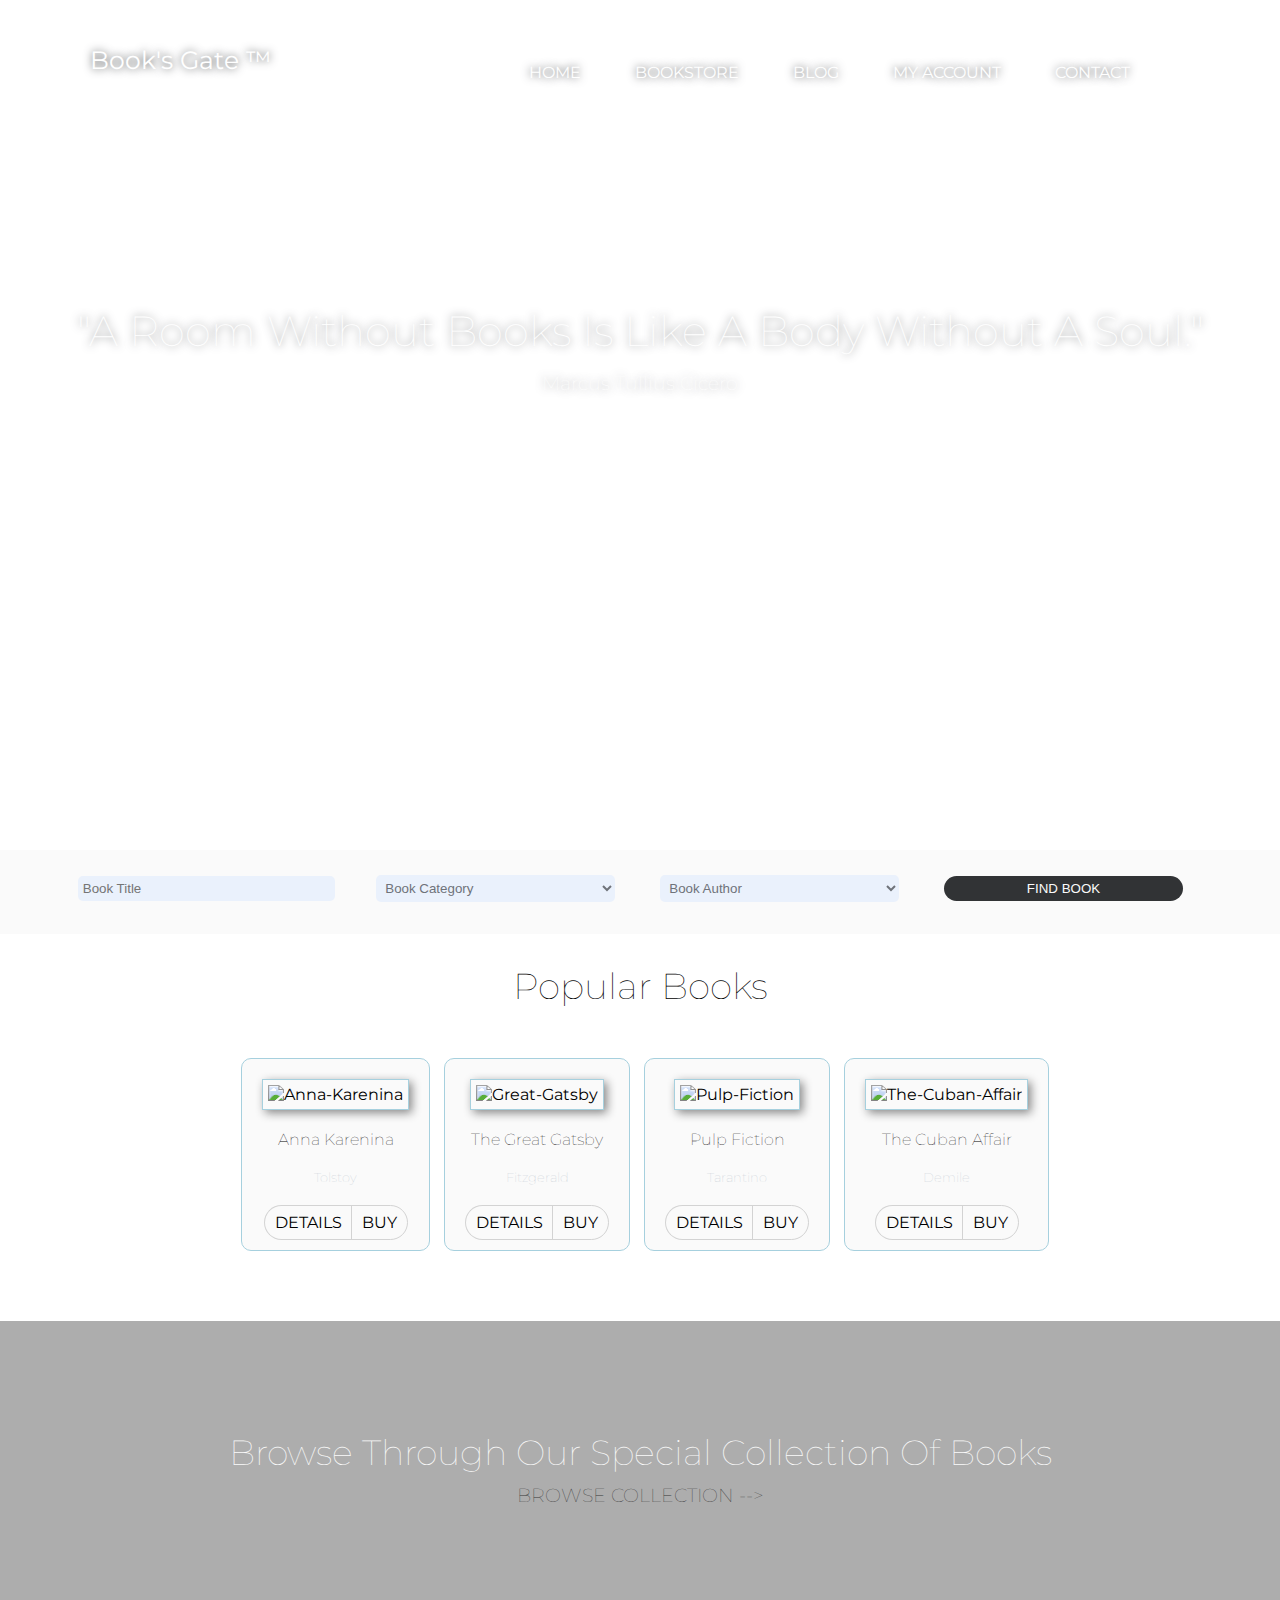
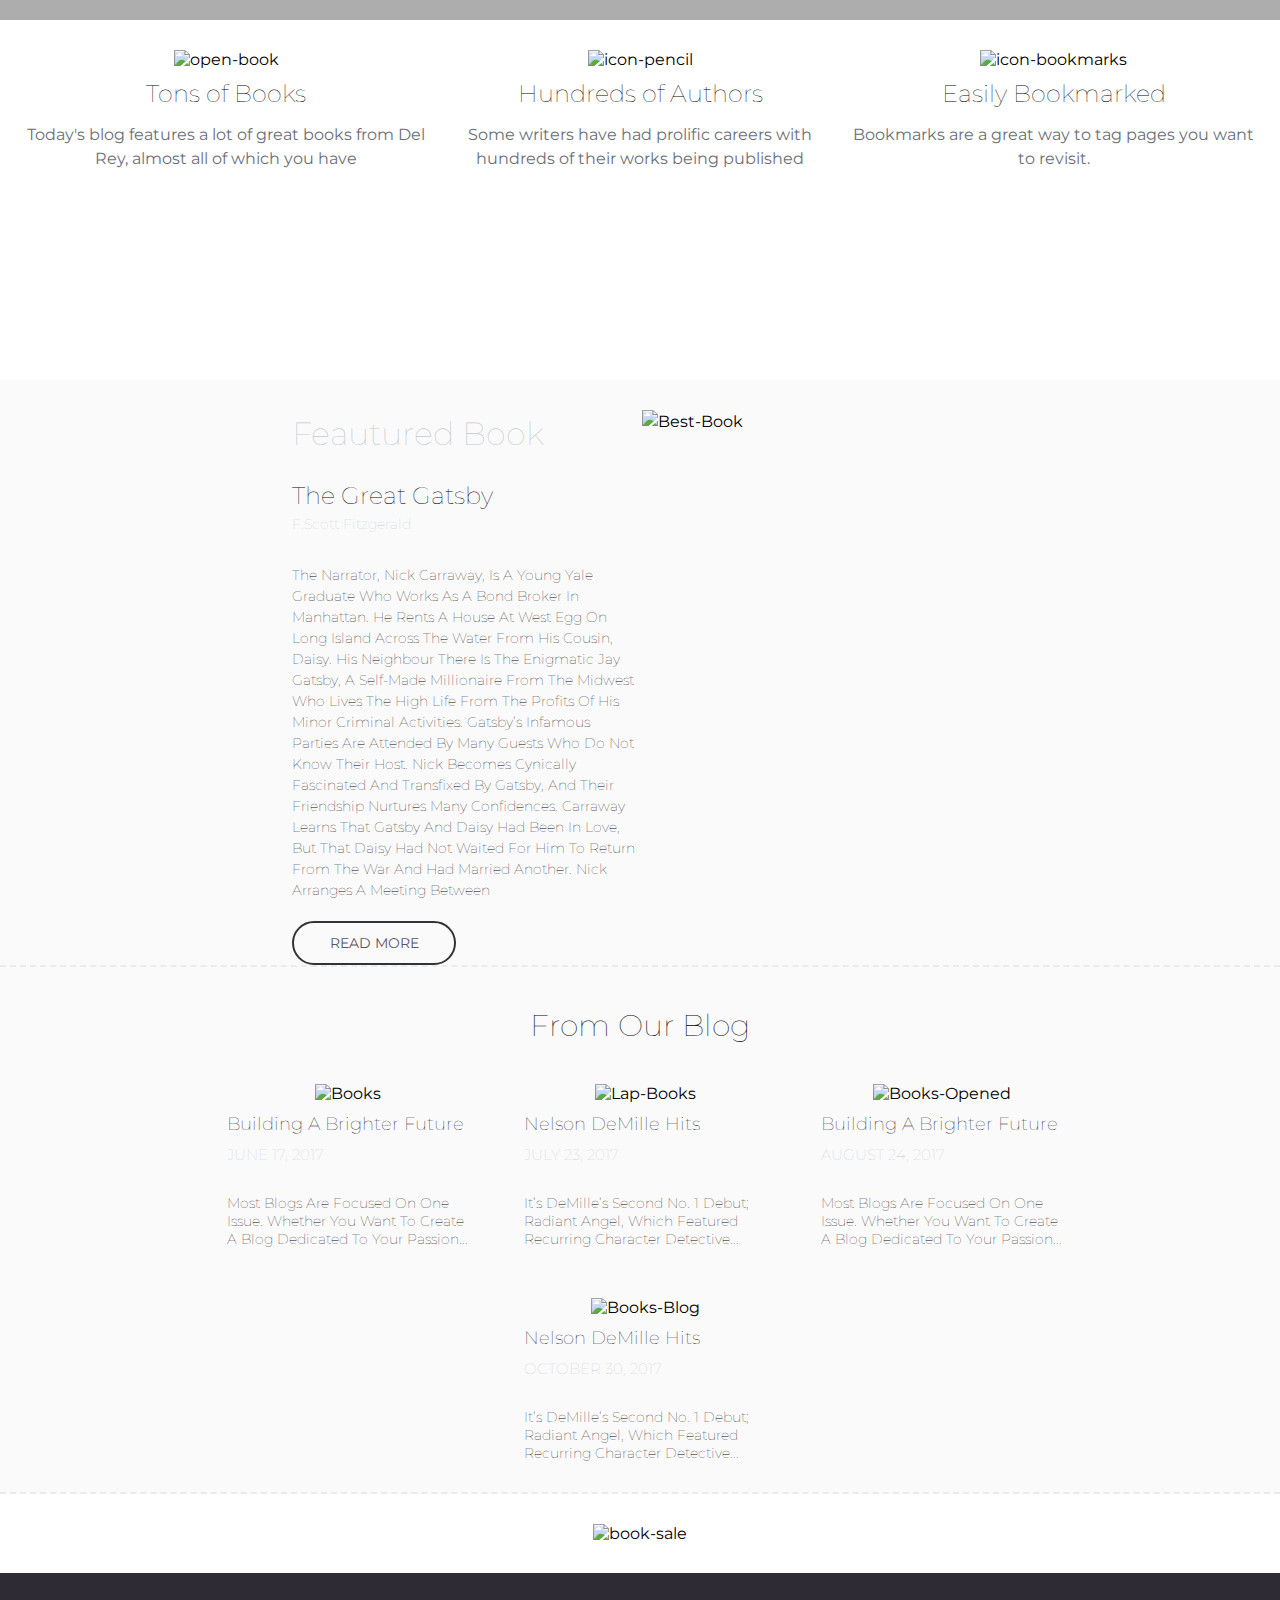
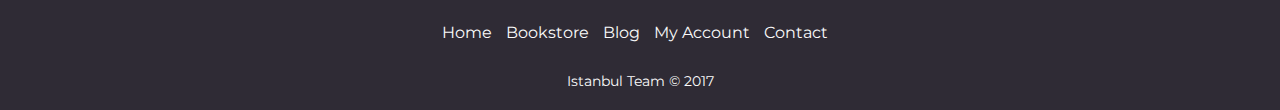
==== index.html @ c4f3e60b "Added html files" ====
<!DOCTYPE html>
<html>
<head>
    <meta charset="UTF-8"/>
    <meta name="viewport" content="width=device-width, initial-scale=1.0"/>
    <title>Book's Gate</title>
    <link rel="stylesheet" href="css/styles.css"/>
    <link rel="shortcut icon" href="images/favicon.png" type="image/x-icon">
    <script type="text/javascript" src="js/script.js"></script>

</head>
<body>
<div class="header-background">
    <nav class="top-nav">
        <p class="brand">Book's Gate &trade;</p>
        <ul id="nav-primary" class="nav-primary">
            <li class="icon"><a href="javascript:void(0);" style="font-size:30px;" onclick="myFunction()">&#9776;</a>
            </li>
            <li class="nav-item"><a href="index.html">home</a></li>
            <li class="nav-item"><a href="bookstore.html">bookstore</a></li>
            <li class="nav-item"><a href="blog.html">blog</a></li>
            <li class="nav-item"><a href="login.html">my account</a></li>
            <li class="nav-item"><a href="contact.html">contact</a></li>
        </ul>
    </nav>
    <header>
        <h1 class="header-title">
            "A room without books is like a body without a soul."
        </h1>

        <h3 class="header-subtitle">
            Marcus Tullius Cicero
        </h3>
    </header>
</div>

<main>
    <div class="books-search">
        <div class="container">
            <div class="books-group">
                <input name="s" value="" type="text" class="tipes-control" id="keyword" placeholder="Book Title">
            </div>

            <div class="books-group">
                <select name='books-tipes' class='tipes-control'>
                    <option value='0'>Book Category</option>
                    <option value="drama">Drama</option>
                    <option value="inspiration">&nbsp;&nbsp;&nbsp;Inspiration</option>
                    <option value="love-story">&nbsp;&nbsp;&nbsp;Love Story</option>
                    <option value="life-style">Life Style</option>
                    <option value="business">&nbsp;&nbsp;&nbsp;Business</option>
                    <option value="culture">&nbsp;&nbsp;&nbsp;Culture</option>
                    <option value="science">Science</option>
                </select>
            </div>

            <div class="books-group">
                <select name='book_author' id='book_author' class='tipes-control' onchange="location = this.value;">
                    <option value='0'>Book Author</option>
                    <option value="anna-karenina.html">Tolstoy</option>
                    <option value="the-cuban-affair.html">Demile</option>
                    <option value="pulp-fiction.html">Tarantino</option>
                    <option value="the-great-gatsby.html">Fitzgerald</option>
                </select>
            </div>

            <div class="books-group">
                <input type="hidden" name="post_type" value="product"/>
                <button type="submit" class="btn btn-primary ">
                    Find Book
                </button>
            </div>
        </div>
    </div>

    <section class="main-books">
        <h2>popular books</h2>
        <div class="articles-container">
            <article>
                <a href="anna-karenina.html">
                    <img class="popular-books" src="images/anna-karenina.jpg" alt="anna-karenina"/></a>
                <h4 class="book-name">anna karenina</h4>
                <h5 class="book-author">tolstoy</h5>
                <a class="details" href="anna-karenina.html">details</a>
                <a class="buy" href="anna-karenina.html">buy</a>
            </article>

            <article>
                <a href="the-great-gatsby.html">
                    <img class="popular-books" src="images/gatsby.jpg" alt="great-gatsby"/></a>
                <h4 class="book-name">the great gatsby</h4>
                <h5 class="book-author">fitzgerald</h5>
                <a class="details" href="the-great-gatsby.html">details</a>
                <a class="buy" href="the-great-gatsby.html">buy</a>
            </article>

            <article>
                <a href="pulp-fiction.html">
                    <img class="popular-books" src="images/pulp-fiction.jpg" alt="pulp-fiction"/></a>
                <h4 class="book-name">pulp fiction</h4>
                <h5 class="book-author">tarantino</h5>
                <a class="details" href="pulp-fiction.html">details</a>
                <a class="buy" href="pulp-fiction.html">buy</a>
            </article>

            <article>
                <a href="the-cuban-affair.html">
                    <img class="popular-books" src="images/the-cuban-affair.jpg" alt="the-cuban-affair"/></a>
                <h4 class="book-name">the cuban affair</h4>
                <h5 class="book-author">demile</h5>
                <a class="details" href="the-cuban-affair.html">details</a>
                <a class="buy" href="the-cuban-affair.html">buy</a>
            </article>
        </div>

    </section>

    <section class="browse-collection">
        <h2>browse through our special collection of books</h2>
        <h3><a href="#" class="collection">browse collection --></a></h3>
    </section>

    <section class="books-info-section">
        <section class="books-info">
            <img class="icon-one-size" src="images/open-book-icon.png" alt="open-book"/>
            <h2>Tons of Books</h2>
            <p>Today's blog features a lot of great books from Del Rey, almost all of which you have</p>
        </section>

        <section class="books-info">
            <img class="icon-one-size" src="images/icon-pencil.png" alt="icon-pencil"/>
            <h2>Hundreds of Authors</h2>
            <p>Some writers have had prolific careers with hundreds of their works being published</p>
        </section>

        <section class="books-info">
            <img class="icon-one-size" src="images/icon-bookmarks.png" alt="icon-bookmarks"/>
            <h2>Easily Bookmarked</h2>
            <p>Bookmarks are a great way to tag pages you want to revisit.</p>
        </section>
    </section>

    <section class="feautured-book">
        <div class="best-book">
            <article>
                <h1>feautured book</h1>
                <h2 class="feautured-book-name"><a href="#">the great gatsby</a></h2>
                <h3 class="feautured-book-author">f.scott fitzgerald</h3>
                <p> The narrator, Nick Carraway, is a young Yale graduate who works as a bond broker in Manhattan. He rents a house at West
                    Egg on Long Island across the water from his cousin, Daisy. His neighbour there is the enigmatic Jay Gatsby, 
                    a self-made millionaire from the Midwest who lives the high life from the profits of his minor criminal activities.
                    Gatsby’s infamous parties are attended by many guests who do not know their host. Nick becomes cynically 
                    fascinated and transfixed by Gatsby, and their friendship nurtures many confidences. Carraway learns that Gatsby 
                    and Daisy had been in love, but that Daisy had not waited for him to return from the war and had married another.
                    Nick arranges a meeting between 
                </p>
                <a class="read-more" href="the-great-gatsby.html">read more</a>
            </article>
            <article class="image-container">
                <img class="book-front-cover" src="images/best-book.jpg" alt="best-book"/>
            </article>
        </div>
    </section>

    <section class="blog-section">
        <h1>from our blog</h1>
        <div class="blog-container">
            <article>
                <img class="blog-books" src="images/books.jpg" alt="books"/>
                <h2 class="blog-theme"><a href="blog.html">Building A Brighter Future</a></h2>
                <h3 class="blog-date">june 17, 2017</h3>
                <p> Most blogs are focused on one issue. Whether you want to create a blog dedicated to your passion...
                </p>
            </article>

            <article>
                <img class="blog-books" src="images/lap-books.jpg" alt="lap-books"/>
                <h2 class="blog-theme"><a href="blog.html">Nelson DeMille hits</a></h2>
                <h3 class="blog-date">july 23, 2017</h3>
                <p> It’s DeMille’s second No. 1 debut; Radiant Angel, which featured recurring character Detective...</p>
            </article>

            <article>
                <img class="blog-books" src="images/books.png" alt="books-opened"/>
                <h2 class="blog-theme"><a href="blog.html">Building A Brighter Future</a></h2>
                <h3 class="blog-date">august 24, 2017</h3>
                <p> Most blogs are focused on one issue. Whether you want to create a blog dedicated to your passion...</p>
            </article>

            <article>
                <img class="blog-books" src="images/books-blog.jpg" alt="books-blog"/>
                <h2 class="blog-theme"><a href="blog.html">Nelson DeMille hits</a></h2>
                <h3 class="blog-date">october 30, 2017</h3>
                <p>It’s DeMille’s second No. 1 debut; Radiant Angel, which featured recurring character Detective...</p>
            </article>
        </div>

    </section>

    <section class="books-discount">
        <img src="images/book-sale.jpg" alt="book-sale"/>
    </section>

</main>

<footer>
    <nav class="bottom-nav">
        <ul>
            <li><a href="index.html">home</a></li>
            <li><a href="bookstore.html">bookstore</a></li>
            <li><a href="blog.html">blog</a></li>
            <li><a href="login.html">my account</a></li>
            <li><a href="contact.html">contact</a></li>
        </ul>
    </nav>
    <p class="copyright">istanbul team © 2017</p>

</footer>

</body>
</html>
---- css/styles.css ----
@import url('https://cdnjs.cloudflare.com/ajax/libs/font-awesome/4.7.0/css/font-awesome.css');
@import url('https://fonts.googleapis.com/css?family=Montserrat:300,300i,400,400i,500,500i,600,600i,700,700i');

* {
    margin: 0;
    padding: 0;
}

body {
    font-family: 'Montserrat', sans-serif;
    font-size: 16px;
}

a {
    text-decoration: none;
    color: #000000;
}

div.header-background {
    width: 100%;
    height: 850px;
    display: inline-block;
    background-image: url("../images/vintage-books.jpg");
    background-repeat: no-repeat;
    background-size: cover;
}

nav.top-nav {
    margin-top: 45px;
    color: #ffffff;
    width: 100%;
    height: 50px;
}

nav p.brand {
    display: inline-block;
    font-size: 25px;
    margin-left: 90px;
    text-shadow: 0 0 8px #3C3F41;
    cursor: pointer;
}

nav ul.nav-primary {
    float: right;
    margin-right: 100px;
}

nav ul.nav-primary li {
    display: inline-block;
    list-style: none;
    margin-right: 50px;
    text-transform: uppercase;
    padding: 18px 0px 5px 0px;
}

nav ul.nav-primary li a {
    text-decoration: none;
    text-shadow: 0 0 8px #3C3F41;
    color: #ffffff;
}

nav ul.nav-primary li:hover {
    cursor: pointer;
    border-bottom: 2px solid #70e9ff;
}

nav ul.nav-primary li.icon {
    display: none;
}

header {
    text-align: center;
}

h1.header-title {
    text-transform: capitalize;
    font-weight: 100;
    margin: 210px 15px 15px 15px;
    color: #ffffff;
    font-size: 42px;
    text-shadow: 0 0 8px #3C3F41;
}

h3.header-subtitle {
    text-align: center;
    font-weight: 100;
    color: #ffffff;
    text-shadow: 0 0 8px #3C3F41;
}

div.books-search {
    width: 100%;
    background: #fafafa;
}

div.container {
    width: 100%;
    padding: 25px 0px 25px 0px;
    text-align: center;
}

div.books-group {
    display: inline-block;
    margin-right: 15px;
    max-width: 95%;
    margin-bottom: 7px;
}

.tipes-control {
    padding: 5px;
    width: 265px;
    max-width: 90%;
    border-radius: 5px;
    border: none;
    background: #eaf1fc;
    color: #6f737a;
}

button.btn {
    padding: 5px;
    width: 265px;
    max-width: 90%;
    border-radius: 20px;
    outline: none;
    border: none;
    background-color: #313335;
    color: #fafafa;
    text-transform: uppercase;
}

button.btn:hover {
    opacity: 0.8;
    cursor: pointer;
}

button.btn i {
    margin-right: 10px;
}

section.main-books {
    text-align: center;
}

section.main-books h2 {
    margin-bottom: 20px;
    text-transform: capitalize;
    font-size: 36px;
    font-weight: lighter;
    padding-top: 30px;
}

div.articles-container {
    width: 100%;
    margin-top: 50px;
    text-transform: capitalize;

}

div.articles-container article {
    display: inline-block;
    margin-left: 10px;
    border: 1px solid #A6D0DE;
    border-radius: 10px;
    padding: 20px 20px 0px 20px;
    background-color: #fafafa;
    margin-bottom: 10px;
}

article img.popular-books {
    width: 180px;
    height: 245px;
    border: 1px solid #A6D0DE;
    padding: 5px;
    box-shadow: 3px 3px 10px #888888;
}

article img.popular-books:hover {
    opacity: 0.8;
    cursor: pointer;
}

article h4.book-name {
    margin: 20px 0 20px 0;
    font-weight: lighter;
}

article h5.book-author {
    margin: 20px 0 20px 0;
    font-weight: lighter;
    color: #c4cad3;
}

article a.details {
    background: none;
    border: 1px solid lightgray;
    border-bottom-left-radius: 20px;
    border-top-left-radius: 20px;
    padding: 7px 10px;
    border-right: none;
    margin-bottom: 10px;
    text-transform: uppercase;
    cursor: pointer;
    display: inline-block;
}

article a.buy {
    background: none;
    border: 1px solid lightgray;
    border-bottom-right-radius: 20px;
    border-top-right-radius: 20px;
    padding: 7px 10px;
    border-left: 1px solid lightgray;
    margin-left: -5px;
    margin-bottom: 10px;
    text-transform: uppercase;
    cursor: pointer;
    display: inline-block;
}

article a.buy:hover {
    background-color: #a0aaba;
    cursor: pointer;
    color: #ffffff;
}

article a.details:hover {
    background-color: #a0aaba;
    cursor: pointer;
    color: #ffffff;
}

section.browse-collection {
    opacity: 0.8;
    text-align: center;
    width: 100%;
    background-image: url("../images/books-banner.jpg");
    background-repeat: no-repeat;
    background-size: cover;
    background-position: center;
    margin-top: 60px;
    background-color: rgba(0, 0, 0, 0.4);
    padding-bottom: 113px;
}

section.browse-collection h2 {
    text-transform: capitalize;
    font-size: 35px;
    font-weight: lighter;
    padding-top: 110px;
    margin-bottom: 10px;
    color: #fafafa;
}

section.browse-collection h3 {
    text-transform: uppercase;
    font-weight: lighter;
}

section.browse-collection h3 a.collection:hover {
    color: #fafafa;
    cursor: pointer;
}

div.collection-info {
    width: 100%;
    margin-top: 80px;
    padding-bottom: 100px;
    text-align: center;
}

section.books-info-section {
    width: 100%;
    text-align: center;
}

section.books-info {
    display: inline-block;
    width: 32%;
    height: 200px;
    text-align: center;
    margin-top: 30px;
    vertical-align: top;
}

section img.icon-one-size {
    width: 78px;
    height: 78px;
    margin-bottom: 10px;
}

section.books-info h2 {
    margin-bottom: 15px;
    font-weight: lighter;
}

section.books-info p {
    color: #6a6f77;
    line-height: 1.5;
}

section.feautured-book {
    margin-top: 130px;
    text-align: center;
    background-color: #fafafa;
}

div.best-book {
    width: 90%;
    margin: 0 auto;
    text-transform: capitalize;
    display: inline-block;
}

div.best-book h1 {
    margin-bottom: 20px;
    color: #c4cad3;
    text-transform: capitalize;
    font-weight: lighter;
}

div.best-book h2 {
    text-transform: capitalize;
    font-weight: lighter;
}

div.best-book h3 {
    font-size: 14px;
    color: #c4cad3;
    text-transform: capitalize;
    font-weight: lighter;
}

div.best-book article {
    display: inline-block;
    width: 30%;
    vertical-align: top;
    line-height: 1.5;
    margin-top: 30px;
    text-align: left;
}

div.blog-container article {
    display: inline-block;
    margin-left: 10px;
    padding: 20px 20px 0px 20px;
}

img.book-front-cover {
    width: 333px;
    height: 431px;
    display: inline-block;
}

a.read-more {
    font-size: 14px;
    color:#5A5462;
    text-transform: uppercase;
    display: inline-block;
    margin-top: 20px;
    background: none;
    line-height: 30px;
    outline: none;
    border-radius: 25px;
    border: 2px solid #313335;
    padding: 5px;
    width: 150px;
    text-align: center;
}

a.read-more:hover {
    color: #fafafa;
    cursor: pointer;
    background-color:#5A5462;
}

section.blog-section {
    text-align: center;
    background-color: #fafafa;
    border-top: 2px dashed #EBEBEB;
    border-bottom: 2px dashed #EBEBEB;
}

section.blog-section h1 {
    margin-bottom: 20px;
    font-size: 30px;
    text-transform: capitalize;
    font-weight: lighter;
    padding-top: 40px;
}

div.blog-container {
    width: 90%;
    margin: 0 auto;
    text-transform: capitalize;

}

article img.blog-books {
    width: 242px;
    height: 120px;
}

article h2.blog-theme {
    margin: 10px 0 10px 0;
    font-weight: lighter;
    font-size: 18px;
    text-align: left;
}

article h3.blog-date {
    font-weight: lighter;
    font-size: 15px;
    color: #c4cad3;
    text-transform: uppercase;
    text-align: left;
}

section.blog-section article p {
    text-align: left;
    font-weight: lighter;
    font-size: 14px;
    box-shadow: 0 0 black;
    margin-top: 30px;
    width: 243px;
    padding-bottom: 30px;
}

section.feautured-book article p {
    text-align: left;
    font-weight: lighter;
    font-size: 14px;
    box-shadow: 0 0 black;
    margin-top: 30px;
}

section.books-discount {
    width: 100%;
    text-align: center;
    padding-top: 30px;
}

section.books-discount img {
    width: 100%;
}

footer {
    color: #fafafa;
    width: 100%;
    margin-top: 30px;
    padding: 50px 0 20px;
    text-align: center;
    background: #2f2b35;
    text-transform: capitalize;
}

nav.bottom-nav ul li {
    display: inline-block;
    margin-right: 10px;
}

nav.bottom-nav ul li a {
    color: #fafafa;
}

nav.bottom-nav ul li:hover a {
    color: #a7a7a7;
}

footer p.copyright {
    font-size: 14px;
    margin-top: 30px;
}

@media screen and (max-width: 989px) {
    div.best-book article {
        width: 49%;
    }

    div.best-book article.image-container {
        text-align: right;
    }
}

@media screen and (max-width: 768px) {
    nav ul.nav-primary {
        margin-right: 0;
        width: 100%;
        margin-bottom: 20px;
    }

    nav ul.nav-primary li.nav-item {
        display: none;
    }

    nav ul.nav-primary li.icon {
        text-align: left;
        display: block;
        padding-left: 10%;
    }

    nav ul.nav-primary li {
        margin-right: 0;
    }
    div.header-background {
        height: auto;
        background: #2F2B35;
    }
    h1.header-title {
        margin-top: 60px;
        font-size: 38px;
    }
    h3.header-subtitle {
    margin-bottom: 20px;
    }
    nav ul.nav-primary li {
        padding: 12px 0;
    }
}

@media screen and (max-width: 768px) {
    .header-background > .top-nav > p.brand {
        text-align: center;
        display: block;
        margin: 0 auto;
    }

    .header-background > .top-nav > p.brand {
        text-align: center;
        display: block;
        margin: 0 auto;
    }
    nav ul.nav-primary.responsive li.nav-item {
        float: none;
        display: block;
        text-align: left;
        padding-left: 25%;
    }
    nav ul.nav-primary.responsive li.nav-item:hover {
        cursor: pointer;
        border-bottom: 2px solid #70e9ff;
        border-top: 2px solid #70e9ff;
    }
}

@media screen and (max-width: 689px) {
    div.best-book article {
        width: 100%;
    }

    div.best-book article.image-container {
        text-align: center;
    }

    div.best-book article {
        text-align: center;
    }
}

@media screen and (max-width: 518px) {
    section.books-info {
        width: 66%;
        vertical-align: inherit;
    }

    img.book-front-cover {
        width: 300px;
        height: 400px;
    }
    div.articles-container{
        width: 87%;
        margin: 30px auto;
    }
    div.articles-container article {
        display: block;
        margin: 15px auto;
        padding: 5% 5% 0px 5%;
        background-color: #fafafa;
        width: 90%;
        max-width: 300px;
    }
    article img.popular-books {
        width: 95%;
        height: auto;
        border: 1px solid #A6D0DE;
        padding: 5px;
        box-shadow: 3px 3px 10px #888888;
        margin: 0 auto;
    }
}
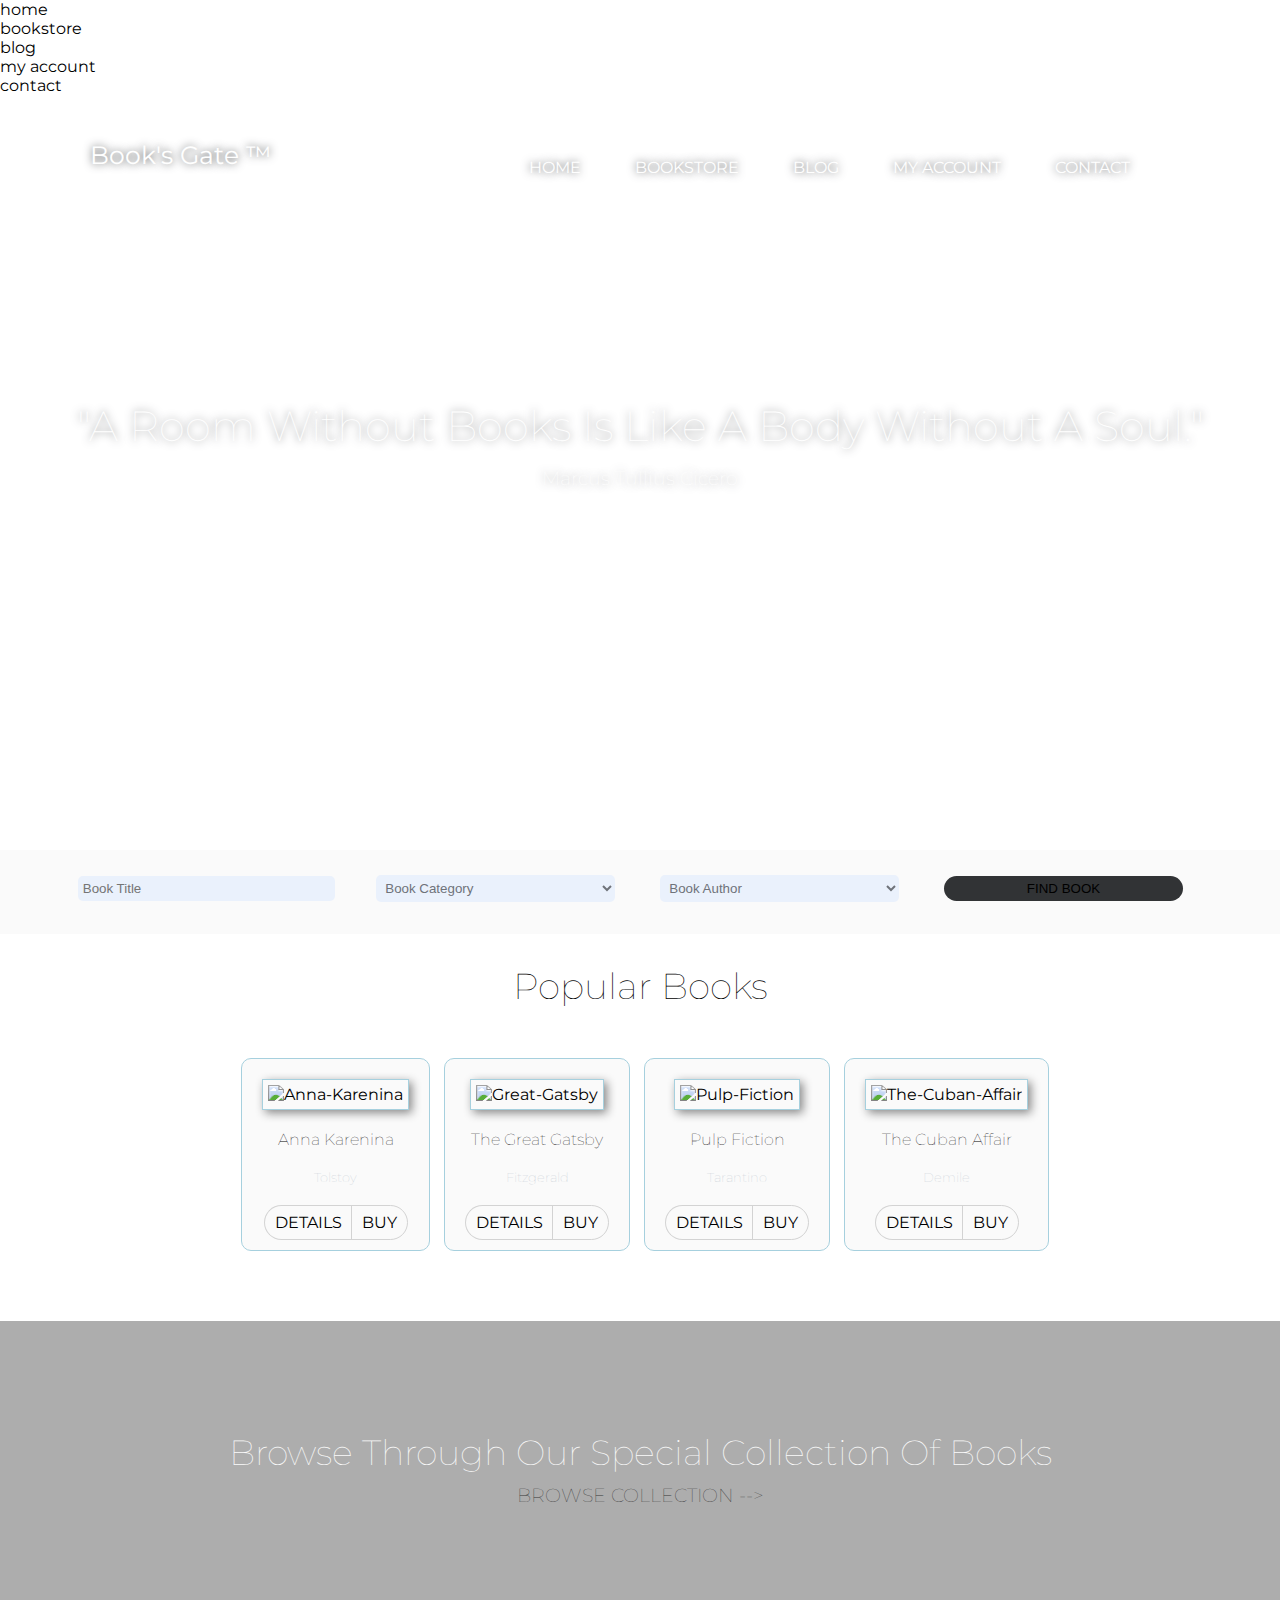
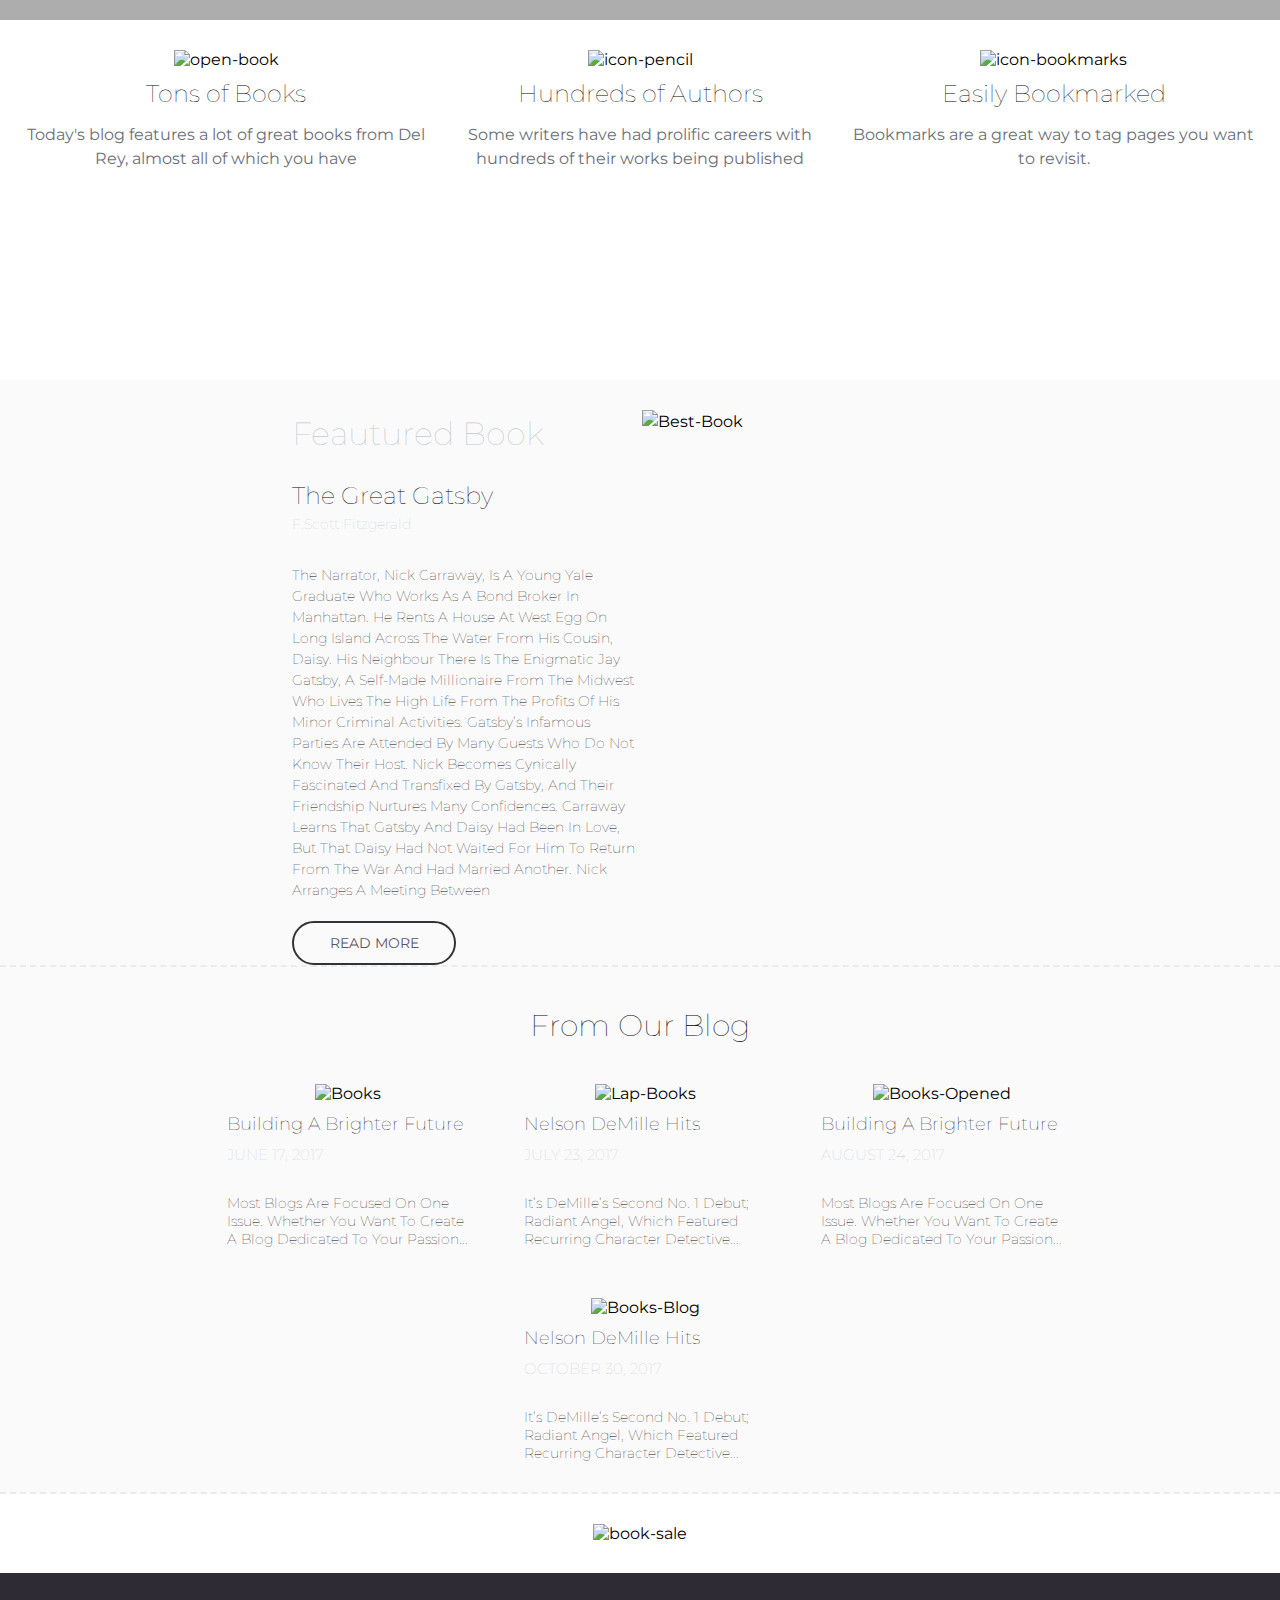
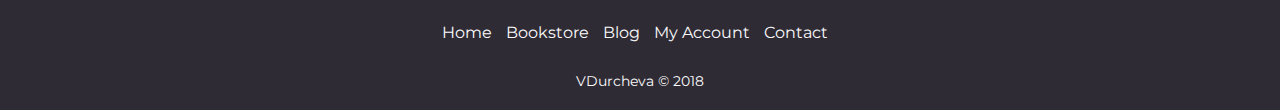
==== commit c568ae24: "Update index.html" ====
--- a/index.html
+++ b/index.html
@@ -7,20 +7,39 @@
     <link rel="stylesheet" href="css/styles.css"/>
     <link rel="shortcut icon" href="images/favicon.png" type="image/x-icon">
     <script type="text/javascript" src="js/script.js"></script>
+    <script src="https://ajax.googleapis.com/ajax/libs/jquery/1.5.2/jquery.min.js"></script>
+    <script src="https://cdnjs.cloudflare.com/ajax/libs/jquery/2.1.3/jquery.min.js"></script>
+    <script src="https://cdnjs.cloudflare.com/ajax/libs/modernizr/2.8.2/modernizr.js"></script>
+    <script src="js/loader.js"></script>
+    <script src="js/burger-menu.js"></script>
+   
 
 </head>
 <body>
+<div class="loader-cube"></div>
 <div class="header-background">
+    <div class="burger responsive">
+        <div class="closeburger">
+        <div class="middleburger"></div>
+        </div>
+        <ul class="burger-menu">
+            <li><a href="index.html">home</a></li>
+            <li><a href="bookstore.html">bookstore</a></li>
+            <li><a href="blog.html">blog</a></li>
+            <li><a href="login.html">my account</a></li>
+            <li><a href="contact.html">contact</a></li>    
+        </ul>
+    </div>
+
     <nav class="top-nav">
         <p class="brand">Book's Gate &trade;</p>
-        <ul id="nav-primary" class="nav-primary">
-            <li class="icon"><a href="javascript:void(0);" style="font-size:30px;" onclick="myFunction()">&#9776;</a>
-            </li>
-            <li class="nav-item"><a href="index.html">home</a></li>
-            <li class="nav-item"><a href="bookstore.html">bookstore</a></li>
-            <li class="nav-item"><a href="blog.html">blog</a></li>
-            <li class="nav-item"><a href="login.html">my account</a></li>
-            <li class="nav-item"><a href="contact.html">contact</a></li>
+                
+            <ul id="nav-primary" class="nav-primary">       
+            <li class="nav-item"><a class= "underline" href="index.html">home</a></li>
+            <li class="nav-item"><a class= "underline" href="bookstore.html">bookstore</a></li>
+            <li class="nav-item"><a class= "underline" href="blog.html">blog</a></li>
+            <li class="nav-item"><a class= "underline" href="login.html">my account</a></li>
+            <li class="nav-item"><a class= "underline" href="contact.html">contact</a></li>
         </ul>
     </nav>
     <header>
@@ -67,7 +86,7 @@
             <div class="books-group">
                 <input type="hidden" name="post_type" value="product"/>
                 <button type="submit" class="btn btn-primary ">
-                    Find Book
+                        <a href="#" class="button sweepButton"> Find Book </a>
                 </button>
             </div>
         </div>
@@ -213,9 +232,10 @@
             <li><a href="contact.html">contact</a></li>
         </ul>
     </nav>
-    <p class="copyright">istanbul team © 2017</p>
+    <p class="copyright" > VDurcheva © 2018</p>
 
 </footer>
+     
 
 </body>
-</html>+</html>
